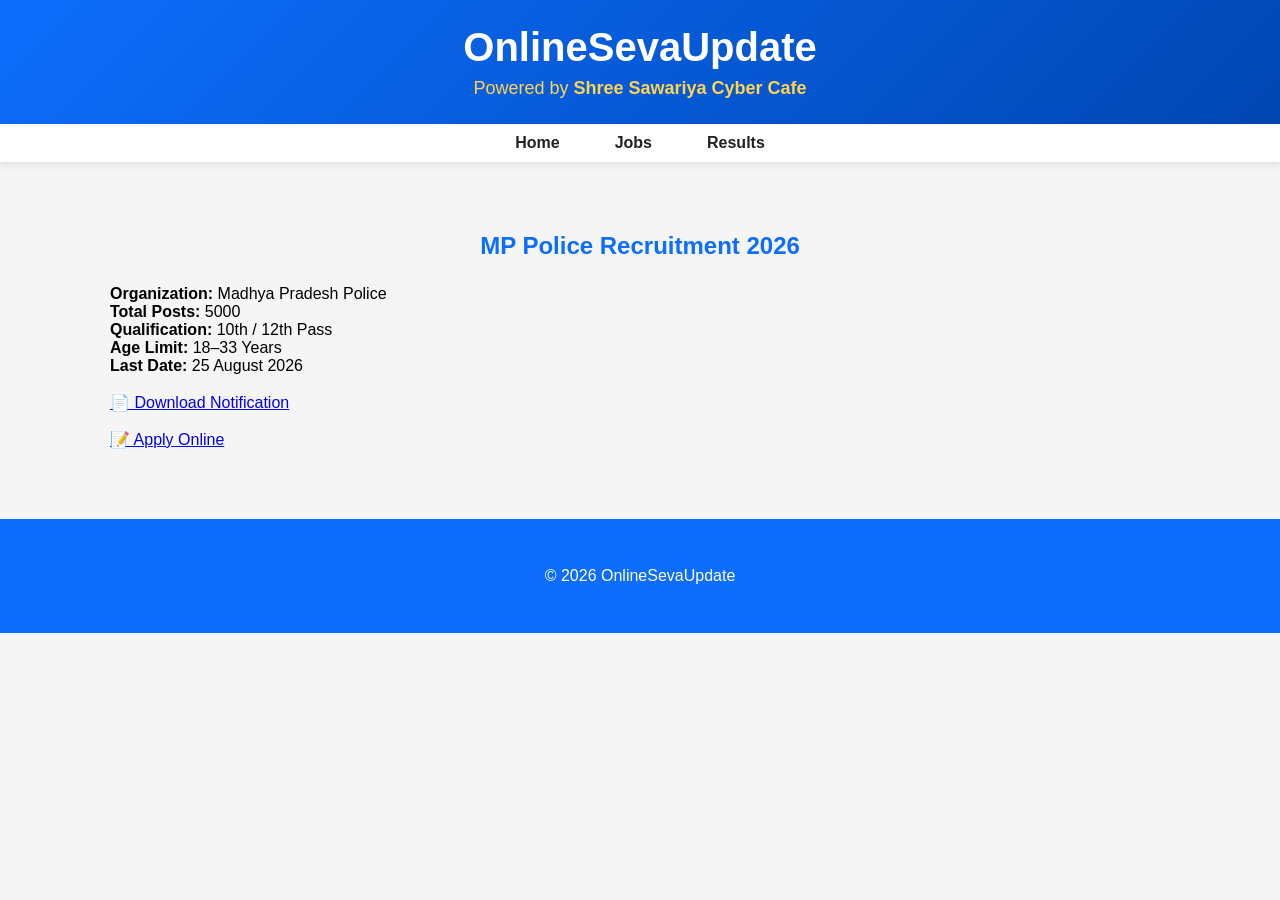
==== job-details.html @ a6cfc046 "Add files via upload" ====
<!DOCTYPE html>
<html lang="en">
<head>
    <meta charset="UTF-8">
    <meta name="viewport" content="width=device-width, initial-scale=1.0">
    <title>MP Police Recruitment 2026</title>
    <link rel="stylesheet" href="style.css">
</head>
<body>

<header class="top-header">
    <h1>OnlineSevaUpdate</h1>
    <p>Powered by <strong>Shree Sawariya Cyber Cafe</strong></p>
</header>

<nav>
    <ul>
        <li><a href="index.html">Home</a></li>
        <li><a href="jobs.html">Jobs</a></li>
        <li><a href="results.html">Results</a></li>
    </ul>
</nav>

<section class="latest-updates">

<h2>MP Police Recruitment 2026</h2>

<div class="update">
<p><strong>Organization:</strong> Madhya Pradesh Police</p>
<p><strong>Total Posts:</strong> 5000</p>
<p><strong>Qualification:</strong> 10th / 12th Pass</p>
<p><strong>Age Limit:</strong> 18–33 Years</p>
<p><strong>Last Date:</strong> 25 August 2026</p>

<br>

<a href="#">📄 Download Notification</a>
<br><br>
<a href="#">📝 Apply Online</a>

</div>

</section>

<footer class="footer">
<p>© 2026 OnlineSevaUpdate</p>
</footer>

</body>
</html>
---- style.css ----
*{
    margin:0;
    padding:0;
    box-sizing:border-box;
    font-family:Arial, sans-serif;
}

body{
    background:#f5f5f5;
}

.top-header{
    background:linear-gradient(135deg,#0d6efd,#0047b3);
    color:white;
    text-align:center;
    padding:25px 15px;
}

.top-header h1{
    font-size:40px;
    margin-bottom:8px;
}

.top-header p{
    color:#ffd54f;
    font-size:18px;
}

nav {
    background: #ffffff;
    padding: 10px 0;
    box-shadow: 0 2px 8px rgba(0,0,0,0.1);
}

nav ul {
    list-style: none;
    display: flex;
    justify-content: center;
    gap: 25px;
    margin: 0;
    padding: 0;
}

nav ul li {
    list-style: none;
}

nav ul li a {
    text-decoration: none;
    color: #222;
    font-weight: bold;
    padding: 10px 15px;
    transition: 0.3s;
}

nav ul li a:hover {
    background: #0d6efd;
    color: white;
    border-radius: 5px;
}

.hero{
    text-align:center;
    padding:80px 20px;
}

.hero h2{
    color:#0d6efd;
    margin-bottom:20px;
}

.hero p{
    max-width:700px;
    margin:auto;
    font-size:18px;
    line-height:30px;
}

button{
    margin-top:30px;
    padding:15px 30px;
    background:#ff6b00;
    color:white;
    border:none;
    border-radius:5px;
    cursor:pointer;
    font-size:18px;
}

button:hover{
    background:#e65c00;
}.breaking{
    background:red;
    color:white;
    padding:10px;
    font-weight:bold;
}

.search-box{
    text-align:center;
    margin:30px;
}

.search-box input{
    width:350px;
    padding:12px;
    border:1px solid #ccc;
}

.search-box button{
    padding:12px 20px;
    margin-left:10px;
}

.cards{
    display:flex;
    justify-content:center;
    gap:25px;
    margin:40px;
    flex-wrap:wrap;
}

.card{
    background:white;
    width:280px;
    padding:20px;
    border-radius:10px;
    box-shadow:0 5px 15px rgba(0,0,0,.1);
    text-align:center;
}

.card h3{
    color:#0d6efd;
    margin-bottom:10px;
}
.hero{
    background: linear-gradient(135deg,#0d6efd,#0047b3);
    color:white;
    text-align:center;
    padding:70px 20px;
}

.hero h2{
    font-size:42px;
    margin-bottom:15px;
}

.hero p{
    font-size:20px;
    max-width:800px;
    margin:auto;
    margin-bottom:30px;
}

.btn-primary,
.btn-secondary{
    display:inline-block;
    text-decoration:none;
    padding:12px 25px;
    margin:10px;
    border-radius:8px;
    font-weight:bold;
}

.btn-primary{
    background:#ff9800;
    color:white;
}

.btn-secondary{
    background:white;
    color:#0d6efd;
}
.latest-updates{
    max-width:1100px;
    margin:50px auto;
    padding:20px;
}

.latest-updates h2{
    color:#0d6efd;
    text-align:center;
    margin-bottom:25px;
}

.update-item{
    background:#fff;
    padding:15px 20px;
    margin:12px 0;
    border-left:5px solid #0d6efd;
    border-radius:8px;
    box-shadow:0 5px 15px rgba(0,0,0,.08);
}

.update-item a{
    text-decoration:none;
    color:#222;
    font-weight:600;
}

.update-item:hover{
    transform:translateX(5px);
    transition:.3s;
}
.categories{
    padding:60px 20px;
    background:#f5f7fb;
}

.categories h2{
    text-align:center;
    color:#0d6efd;
    margin-bottom:35px;
}

.category-grid{
    display:grid;
    grid-template-columns:repeat(auto-fit,minmax(250px,1fr));
    gap:20px;
    max-width:1200px;
    margin:auto;
}

.category-card{
    background:#fff;
    padding:25px;
    border-radius:12px;
    text-align:center;
    box-shadow:0 5px 15px rgba(0,0,0,.08);
    transition:.3s;
}

.category-card:hover{
    transform:translateY(-8px);
}

.category-card h3{
    margin-bottom:10px;
    color:#0d6efd;
}
.footer{
    background:#0d6efd;
    color:#fff;
    text-align:center;
    padding:40px 20px;
    margin-top:50px;
}

.footer h3{
    margin-bottom:10px;
}

.footer p{
    margin:8px 0;
}

.footer hr{
    margin:20px auto;
    width:60%;
    border:1px solid rgba(255,255,255,.3);
}
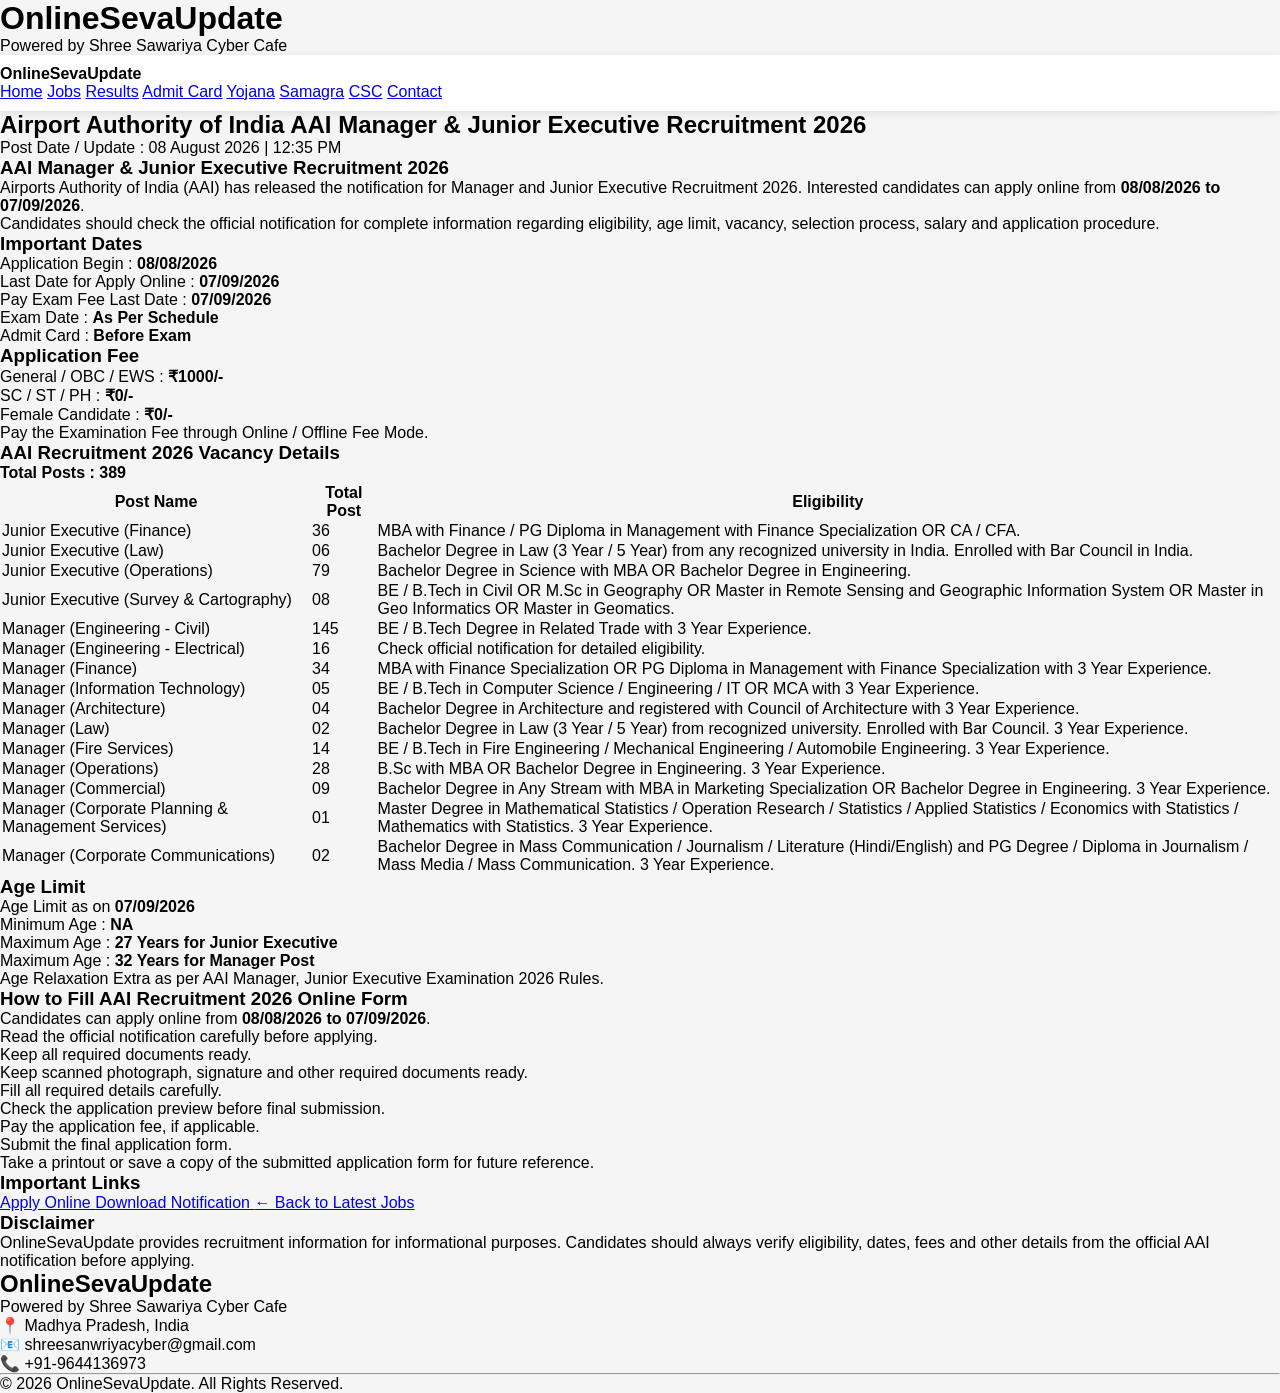
==== commit 422dd615: "Update job-details.html" ====
--- a/job-details.html
+++ b/job-details.html
@@ -3,48 +3,458 @@
 <head>
     <meta charset="UTF-8">
     <meta name="viewport" content="width=device-width, initial-scale=1.0">
-    <title>MP Police Recruitment 2026</title>
+
+    <title>AAI Manager & Junior Executive Recruitment 2026 | OnlineSevaUpdate</title>
+
+    <meta name="description"
+          content="AAI Manager and Junior Executive Recruitment 2026. Check vacancy, eligibility, important dates, age limit, application fee and apply online details.">
+
+    <meta name="keywords"
+          content="AAI Recruitment 2026, AAI Manager Recruitment, AAI Junior Executive, AAI Vacancy 2026, Airport Authority of India">
+
     <link rel="stylesheet" href="style.css">
 </head>
+
 <body>
 
-<header class="top-header">
+<header>
     <h1>OnlineSevaUpdate</h1>
-    <p>Powered by <strong>Shree Sawariya Cyber Cafe</strong></p>
+    <p>Powered by Shree Sawariya Cyber Cafe</p>
 </header>
 
 <nav>
-    <ul>
-        <li><a href="index.html">Home</a></li>
-        <li><a href="jobs.html">Jobs</a></li>
-        <li><a href="results.html">Results</a></li>
-    </ul>
+    <div class="nav-container">
+        <strong>OnlineSevaUpdate</strong>
+
+        <div class="nav-links">
+            <a href="index.html">Home</a>
+            <a href="jobs.html">Jobs</a>
+            <a href="results.html">Results</a>
+            <a href="admit-card.html">Admit Card</a>
+            <a href="yojana.html">Yojana</a>
+            <a href="samagra.html">Samagra</a>
+            <a href="csc.html">CSC</a>
+            <a href="contact.html">Contact</a>
+        </div>
+    </div>
 </nav>
 
-<section class="latest-updates">
-
-<h2>MP Police Recruitment 2026</h2>
-
-<div class="update">
-<p><strong>Organization:</strong> Madhya Pradesh Police</p>
-<p><strong>Total Posts:</strong> 5000</p>
-<p><strong>Qualification:</strong> 10th / 12th Pass</p>
-<p><strong>Age Limit:</strong> 18–33 Years</p>
-<p><strong>Last Date:</strong> 25 August 2026</p>
-
-<br>
-
-<a href="#">📄 Download Notification</a>
-<br><br>
-<a href="#">📝 Apply Online</a>
-
-</div>
-
-</section>
-
-<footer class="footer">
-<p>© 2026 OnlineSevaUpdate</p>
+<main class="job-details">
+
+    <h2>
+        Airport Authority of India AAI Manager & Junior Executive
+        Recruitment 2026
+    </h2>
+
+    <p class="update-date">
+        Post Date / Update : 08 August 2026 | 12:35 PM
+    </p>
+
+    <div class="job-intro">
+        <h3>AAI Manager & Junior Executive Recruitment 2026</h3>
+
+        <p>
+            Airports Authority of India (AAI) has released the notification
+            for Manager and Junior Executive Recruitment 2026.
+            Interested candidates can apply online from
+            <strong>08/08/2026 to 07/09/2026</strong>.
+        </p>
+
+        <p>
+            Candidates should check the official notification for complete
+            information regarding eligibility, age limit, vacancy,
+            selection process, salary and application procedure.
+        </p>
+    </div>
+
+
+    <!-- IMPORTANT DATES -->
+
+    <section class="info-section">
+
+        <h3>Important Dates</h3>
+
+        <ul>
+            <li>
+                Application Begin :
+                <strong>08/08/2026</strong>
+            </li>
+
+            <li>
+                Last Date for Apply Online :
+                <strong>07/09/2026</strong>
+            </li>
+
+            <li>
+                Pay Exam Fee Last Date :
+                <strong>07/09/2026</strong>
+            </li>
+
+            <li>
+                Exam Date :
+                <strong>As Per Schedule</strong>
+            </li>
+
+            <li>
+                Admit Card :
+                <strong>Before Exam</strong>
+            </li>
+        </ul>
+
+    </section>
+
+
+    <!-- APPLICATION FEE -->
+
+    <section class="info-section">
+
+        <h3>Application Fee</h3>
+
+        <ul>
+            <li>
+                General / OBC / EWS :
+                <strong>₹1000/-</strong>
+            </li>
+
+            <li>
+                SC / ST / PH :
+                <strong>₹0/-</strong>
+            </li>
+
+            <li>
+                Female Candidate :
+                <strong>₹0/-</strong>
+            </li>
+
+            <li>
+                Pay the Examination Fee through Online / Offline Fee Mode.
+            </li>
+        </ul>
+
+    </section>
+
+
+    <!-- VACANCY -->
+
+    <section class="info-section">
+
+        <h3>AAI Recruitment 2026 Vacancy Details</h3>
+
+        <p>
+            <strong>Total Posts : 389</strong>
+        </p>
+
+        <div class="table-container">
+
+            <table>
+
+                <thead>
+                    <tr>
+                        <th>Post Name</th>
+                        <th>Total Post</th>
+                        <th>Eligibility</th>
+                    </tr>
+                </thead>
+
+                <tbody>
+
+                    <tr>
+                        <td>Junior Executive (Finance)</td>
+                        <td>36</td>
+                        <td>
+                            MBA with Finance / PG Diploma in Management
+                            with Finance Specialization OR CA / CFA.
+                        </td>
+                    </tr>
+
+                    <tr>
+                        <td>Junior Executive (Law)</td>
+                        <td>06</td>
+                        <td>
+                            Bachelor Degree in Law (3 Year / 5 Year)
+                            from any recognized university in India.
+                            Enrolled with Bar Council in India.
+                        </td>
+                    </tr>
+
+                    <tr>
+                        <td>Junior Executive (Operations)</td>
+                        <td>79</td>
+                        <td>
+                            Bachelor Degree in Science with MBA OR
+                            Bachelor Degree in Engineering.
+                        </td>
+                    </tr>
+
+                    <tr>
+                        <td>Junior Executive (Survey & Cartography)</td>
+                        <td>08</td>
+                        <td>
+                            BE / B.Tech in Civil OR M.Sc in Geography OR
+                            Master in Remote Sensing and Geographic
+                            Information System OR Master in Geo Informatics
+                            OR Master in Geomatics.
+                        </td>
+                    </tr>
+
+                    <tr>
+                        <td>Manager (Engineering - Civil)</td>
+                        <td>145</td>
+                        <td>
+                            BE / B.Tech Degree in Related Trade
+                            with 3 Year Experience.
+                        </td>
+                    </tr>
+
+                    <tr>
+                        <td>Manager (Engineering - Electrical)</td>
+                        <td>16</td>
+                        <td>
+                            Check official notification for detailed eligibility.
+                        </td>
+                    </tr>
+
+                    <tr>
+                        <td>Manager (Finance)</td>
+                        <td>34</td>
+                        <td>
+                            MBA with Finance Specialization OR
+                            PG Diploma in Management with Finance
+                            Specialization with 3 Year Experience.
+                        </td>
+                    </tr>
+
+                    <tr>
+                        <td>Manager (Information Technology)</td>
+                        <td>05</td>
+                        <td>
+                            BE / B.Tech in Computer Science / Engineering /
+                            IT OR MCA with 3 Year Experience.
+                        </td>
+                    </tr>
+
+                    <tr>
+                        <td>Manager (Architecture)</td>
+                        <td>04</td>
+                        <td>
+                            Bachelor Degree in Architecture and registered
+                            with Council of Architecture with 3 Year Experience.
+                        </td>
+                    </tr>
+
+                    <tr>
+                        <td>Manager (Law)</td>
+                        <td>02</td>
+                        <td>
+                            Bachelor Degree in Law (3 Year / 5 Year) from
+                            recognized university. Enrolled with Bar Council.
+                            3 Year Experience.
+                        </td>
+                    </tr>
+
+                    <tr>
+                        <td>Manager (Fire Services)</td>
+                        <td>14</td>
+                        <td>
+                            BE / B.Tech in Fire Engineering /
+                            Mechanical Engineering / Automobile Engineering.
+                            3 Year Experience.
+                        </td>
+                    </tr>
+
+                    <tr>
+                        <td>Manager (Operations)</td>
+                        <td>28</td>
+                        <td>
+                            B.Sc with MBA OR Bachelor Degree in Engineering.
+                            3 Year Experience.
+                        </td>
+                    </tr>
+
+                    <tr>
+                        <td>Manager (Commercial)</td>
+                        <td>09</td>
+                        <td>
+                            Bachelor Degree in Any Stream with MBA in
+                            Marketing Specialization OR Bachelor Degree
+                            in Engineering. 3 Year Experience.
+                        </td>
+                    </tr>
+
+                    <tr>
+                        <td>
+                            Manager (Corporate Planning &
+                            Management Services)
+                        </td>
+                        <td>01</td>
+                        <td>
+                            Master Degree in Mathematical Statistics /
+                            Operation Research / Statistics / Applied Statistics /
+                            Economics with Statistics / Mathematics with Statistics.
+                            3 Year Experience.
+                        </td>
+                    </tr>
+
+                    <tr>
+                        <td>Manager (Corporate Communications)</td>
+                        <td>02</td>
+                        <td>
+                            Bachelor Degree in Mass Communication /
+                            Journalism / Literature (Hindi/English) and
+                            PG Degree / Diploma in Journalism / Mass Media /
+                            Mass Communication. 3 Year Experience.
+                        </td>
+                    </tr>
+
+                </tbody>
+
+            </table>
+
+        </div>
+
+    </section>
+
+
+    <!-- AGE LIMIT -->
+
+    <section class="info-section">
+
+        <h3>Age Limit</h3>
+
+        <p>
+            Age Limit as on <strong>07/09/2026</strong>
+        </p>
+
+        <ul>
+            <li>Minimum Age : <strong>NA</strong></li>
+
+            <li>
+                Maximum Age :
+                <strong>27 Years for Junior Executive</strong>
+            </li>
+
+            <li>
+                Maximum Age :
+                <strong>32 Years for Manager Post</strong>
+            </li>
+
+            <li>
+                Age Relaxation Extra as per AAI Manager,
+                Junior Executive Examination 2026 Rules.
+            </li>
+        </ul>
+
+    </section>
+
+
+    <!-- HOW TO APPLY -->
+
+    <section class="info-section">
+
+        <h3>How to Fill AAI Recruitment 2026 Online Form</h3>
+
+        <ol>
+
+            <li>
+                Candidates can apply online from
+                <strong>08/08/2026 to 07/09/2026</strong>.
+            </li>
+
+            <li>
+                Read the official notification carefully before applying.
+            </li>
+
+            <li>
+                Keep all required documents ready.
+            </li>
+
+            <li>
+                Keep scanned photograph, signature and other required
+                documents ready.
+            </li>
+
+            <li>
+                Fill all required details carefully.
+            </li>
+
+            <li>
+                Check the application preview before final submission.
+            </li>
+
+            <li>
+                Pay the application fee, if applicable.
+            </li>
+
+            <li>
+                Submit the final application form.
+            </li>
+
+            <li>
+                Take a printout or save a copy of the submitted application
+                form for future reference.
+            </li>
+
+        </ol>
+
+    </section>
+
+
+    <!-- IMPORTANT LINKS -->
+
+    <section class="info-section important-links">
+
+        <h3>Important Links</h3>
+
+        <a href="#" class="apply-btn">
+            Apply Online
+        </a>
+
+        <a href="#" class="notification-btn">
+            Download Notification
+        </a>
+
+        <a href="jobs.html" class="back-btn">
+            ← Back to Latest Jobs
+        </a>
+
+    </section>
+
+
+    <div class="disclaimer">
+
+        <h3>Disclaimer</h3>
+
+        <p>
+            OnlineSevaUpdate provides recruitment information for
+            informational purposes. Candidates should always verify
+            eligibility, dates, fees and other details from the official
+            AAI notification before applying.
+        </p>
+
+    </div>
+
+</main>
+
+
+<footer>
+
+    <h2>OnlineSevaUpdate</h2>
+
+    <p>Powered by Shree Sawariya Cyber Cafe</p>
+
+    <p>📍 Madhya Pradesh, India</p>
+
+    <p>📧 shreesanwriyacyber@gmail.com</p>
+
+    <p>📞 +91-9644136973</p>
+
+    <hr>
+
+    <p>
+        © 2026 OnlineSevaUpdate. All Rights Reserved.
+    </p>
+
 </footer>
 
 </body>
-</html>+</html>
--- a/style.css
+++ b/style.css
@@ -259,3 +259,440 @@
     width:60%;
     border:1px solid rgba(255,255,255,.3);
 }
+/* ==========================
+   Mobile Responsive
+========================== */
+
+@media (max-width:768px){
+
+.logo h1{
+    font-size:28px;
+}
+
+.logo p{
+    font-size:14px;
+}
+
+.hero{
+    padding:40px 20px;
+}
+
+.hero h2{
+    font-size:28px;
+}
+
+.hero p{
+    font-size:16px;
+}
+
+.hero-buttons{
+    display:flex;
+    flex-direction:column;
+    gap:15px;
+}
+
+.hero-buttons a{
+    width:100%;
+}
+
+.cards,
+.category-grid{
+    display:grid;
+    grid-template-columns:1fr;
+    gap:20px;
+}
+
+.card,
+.category-card{
+    width:100%;
+}
+
+.search-box{
+    flex-direction:column;
+}
+
+.search-box input,
+.search-box button{
+    width:100%;
+}
+
+nav ul{
+    flex-direction:column;
+    text-align:center;
+}
+
+}
+/* Header */
+.top-header{
+    text-align:center;
+    padding:20px;
+    background:#ffffff;
+}
+
+.logo h1{
+    font-size:40px;
+    margin:0;
+    color:#0d6efd;
+}
+
+.logo p{
+    margin-top:10px;
+}
+
+/* Mobile */
+@media (max-width:768px){
+
+.logo h1{
+    font-size:28px;
+}
+
+.logo p{
+    font-size:14px;
+}
+
+.navbar-brand{
+    font-size:18px;
+}
+
+.hero h1{
+    font-size:32px;
+}
+
+.hero p{
+    font-size:16px;
+}
+
+.hero .btn{
+    width:100%;
+    margin-bottom:10px;
+}
+
+}
+/* =========================
+   BREAKING NEWS
+========================= */
+
+.breaking{
+    background:#d32f2f;
+    color:#fff;
+    padding:12px;
+    text-align:center;
+    font-weight:bold;
+}
+
+/* =========================
+   SEARCH BOX
+========================= */
+
+.search-box{
+    max-width:700px;
+    margin:35px auto;
+    display:flex;
+    gap:10px;
+    padding:0 15px;
+}
+
+.search-box input{
+    flex:1;
+    padding:14px;
+    border:1px solid #ddd;
+    border-radius:8px;
+    font-size:16px;
+}
+
+.search-box button{
+    padding:14px 25px;
+    background:#ff9800;
+    color:#fff;
+    border:none;
+    border-radius:8px;
+    cursor:pointer;
+}
+
+/* =========================
+   LATEST UPDATES
+========================= */
+
+.latest-updates{
+    max-width:1100px;
+    margin:50px auto;
+    padding:0 15px;
+}
+
+.latest-updates h2{
+    text-align:center;
+    color:#0d6efd;
+    margin-bottom:25px;
+}
+
+.update-item{
+    background:#fff;
+    padding:18px;
+    margin-bottom:15px;
+    border-left:5px solid #0d6efd;
+    border-radius:8px;
+    box-shadow:0 3px 10px rgba(0,0,0,.08);
+}
+
+.update-item:hover{
+    transform:translateX(5px);
+    transition:.3s;
+}
+
+/* =========================
+   SERVICE CARDS
+========================= */
+
+.categories{
+    padding:60px 15px;
+}
+
+.categories h2{
+    text-align:center;
+    color:#0d6efd;
+    margin-bottom:30px;
+}
+
+.category-grid{
+    max-width:1200px;
+    margin:auto;
+    display:grid;
+    grid-template-columns:repeat(auto-fit,minmax(250px,1fr));
+    gap:20px;
+}
+
+.category-card{
+    background:#fff;
+    padding:25px;
+    border-radius:12px;
+    text-align:center;
+    text-decoration:none;
+    color:#333;
+    box-shadow:0 4px 12px rgba(0,0,0,.1);
+    transition:.3s;
+}
+
+.category-card:hover{
+    transform:translateY(-8px);
+}
+
+.category-card h3{
+    color:#0d6efd;
+    margin-bottom:10px;
+}
+/* =========================
+   FOOTER
+========================= */
+
+.footer{
+    background:#0d6efd;
+    color:#fff;
+    text-align:center;
+    padding:40px 20px;
+    margin-top:50px;
+}
+
+.footer h3{
+    margin-bottom:10px;
+}
+
+.footer p{
+    margin:8px 0;
+}
+
+/* =========================
+   MOBILE RESPONSIVE
+========================= */
+
+@media screen and (max-width:768px){
+
+    .logo h1{
+        font-size:28px;
+    }
+
+    .logo p{
+        font-size:14px;
+    }
+
+    nav ul{
+        flex-direction:column;
+        align-items:center;
+    }
+
+    nav ul li{
+        width:100%;
+        text-align:center;
+    }
+
+    nav ul li a{
+        padding:12px;
+    }
+
+    .hero{
+        padding:50px 15px;
+    }
+
+    .hero h2{
+    font-size:42px;
+    color:#ffffff;
+    font-weight:bold;
+    margin-bottom:20px;
+}
+
+    .hero p{
+    color:#ffffff;
+    font-size:20px;
+}
+
+    .btn-primary,
+    .btn-secondary{
+        display:block;
+        width:100%;
+        max-width:300px;
+        margin:10px auto;
+        text-align:center;
+    }
+
+    .search-box{
+        flex-direction:column;
+    }
+
+    .search-box input,
+    .search-box button{
+        width:100%;
+    }
+
+    .cards{
+        display:grid;
+        grid-template-columns:1fr;
+        gap:20px;
+        margin:20px;
+    }
+
+    .card{
+        width:100%;
+    }
+
+    .category-grid{
+        grid-template-columns:1fr;
+    }
+
+    .category-card{
+        width:100%;
+    }
+
+    img{
+        max-width:100%;
+        height:auto;
+    }
+
+    iframe{
+        max-width:100%;
+    }
+
+    table{
+        display:block;
+        overflow-x:auto;
+    }
+
+    body{
+        overflow-x:hidden;
+    }
+}
+/* Slider */
+
+.slider img{
+    width:100%;
+    height:auto;
+    display:block;
+}
+@media(max-width:768px){
+
+.slider img{
+    height:180px;
+}
+
+}
+.whatsapp-float{
+    position: fixed;
+    bottom: 20px;
+    right: 20px;
+    width: 60px;
+    height: 60px;
+    background: #25D366;
+    border-radius: 50%;
+    display: flex;
+    justify-content: center;
+    align-items: center;
+    box-shadow: 0 4px 10px rgba(0,0,0,0.3);
+    z-index: 9999;
+    transition: 0.3s;
+}
+
+.whatsapp-float:hover{
+    transform: scale(1.1);
+}
+
+.whatsapp-float img{
+    width: 32px;
+    height: 32px;
+    filter: invert(1);
+}
+/* Back To Top */
+
+#topBtn{
+    display:none;
+    position:fixed;
+    bottom:90px;
+    right:20px;
+    width:50px;
+    height:50px;
+    border:none;
+    border-radius:50%;
+    background:#0d6efd;
+    color:#fff;
+    font-size:24px;
+    font-weight:bold;
+  display:flex;
+align-items:center;
+justify-content:center;
+padding:0;
+    cursor:pointer;
+    z-index:9999;
+    box-shadow:0 4px 10px rgba(0,0,0,.3);
+}
+
+#topBtn:hover{
+    background:#0056d6;
+}
+.notice-board{
+    max-width:1200px;
+    margin:30px auto;
+    background:#fff;
+    border-radius:10px;
+    padding:20px;
+    box-shadow:0 2px 10px rgba(0,0,0,.1);
+}
+
+.notice-board h2{
+    color:#0d6efd;
+    margin-bottom:15px;
+}
+
+.notice-board ul{
+    margin:0;
+    padding-left:20px;
+}
+
+.notice-board li{
+    margin:10px 0;
+}
+
+.notice-board a{
+    text-decoration:none;
+    color:#333;
+}
+
+.notice-board a:hover{
+    color:#0d6efd;
+}
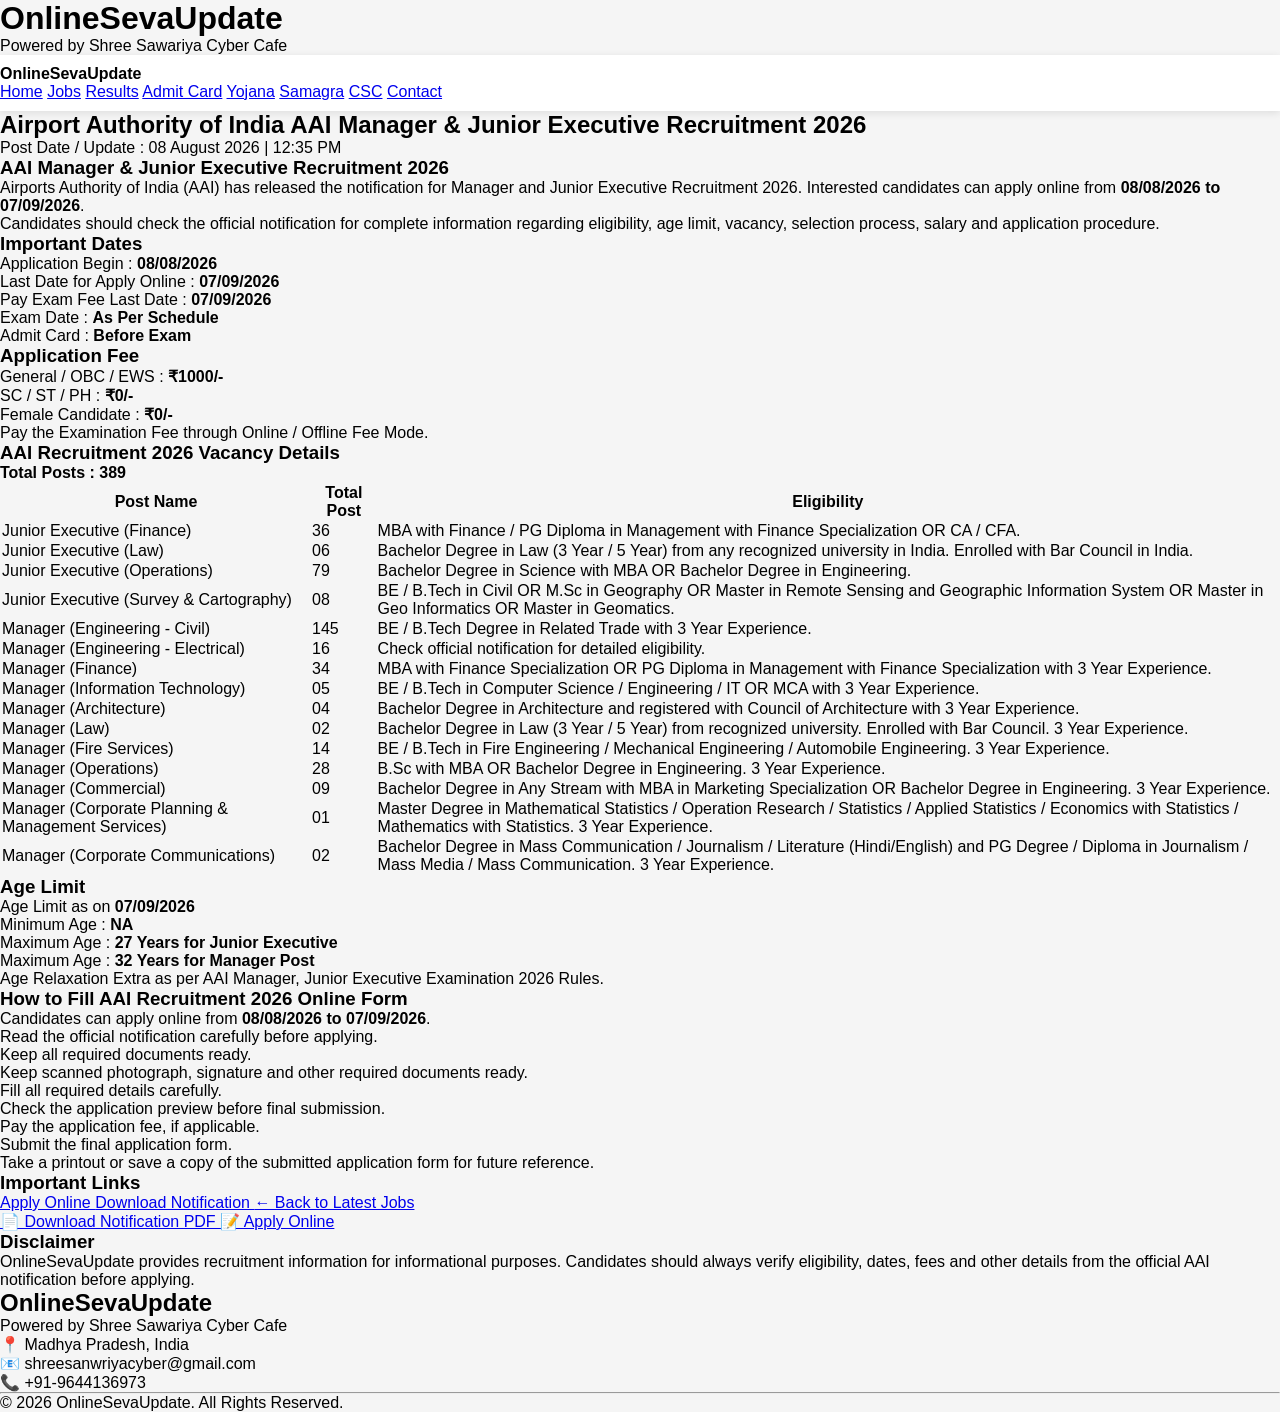
==== commit 81513d93: "Update job-details.html" ====
--- a/job-details.html
+++ b/job-details.html
@@ -419,7 +419,18 @@
 
     </section>
 
-
+<div class="job-links">
+
+    <a href="notification.pdf" target="_blank" class="btn-pdf">
+        📄 Download Notification PDF
+    </a>
+
+    <a href="https://www.aai.aero/en/careers/recruitment"
+       target="_blank" class="btn-apply">
+        📝 Apply Online
+    </a>
+
+</div>
     <div class="disclaimer">
 
         <h3>Disclaimer</h3>
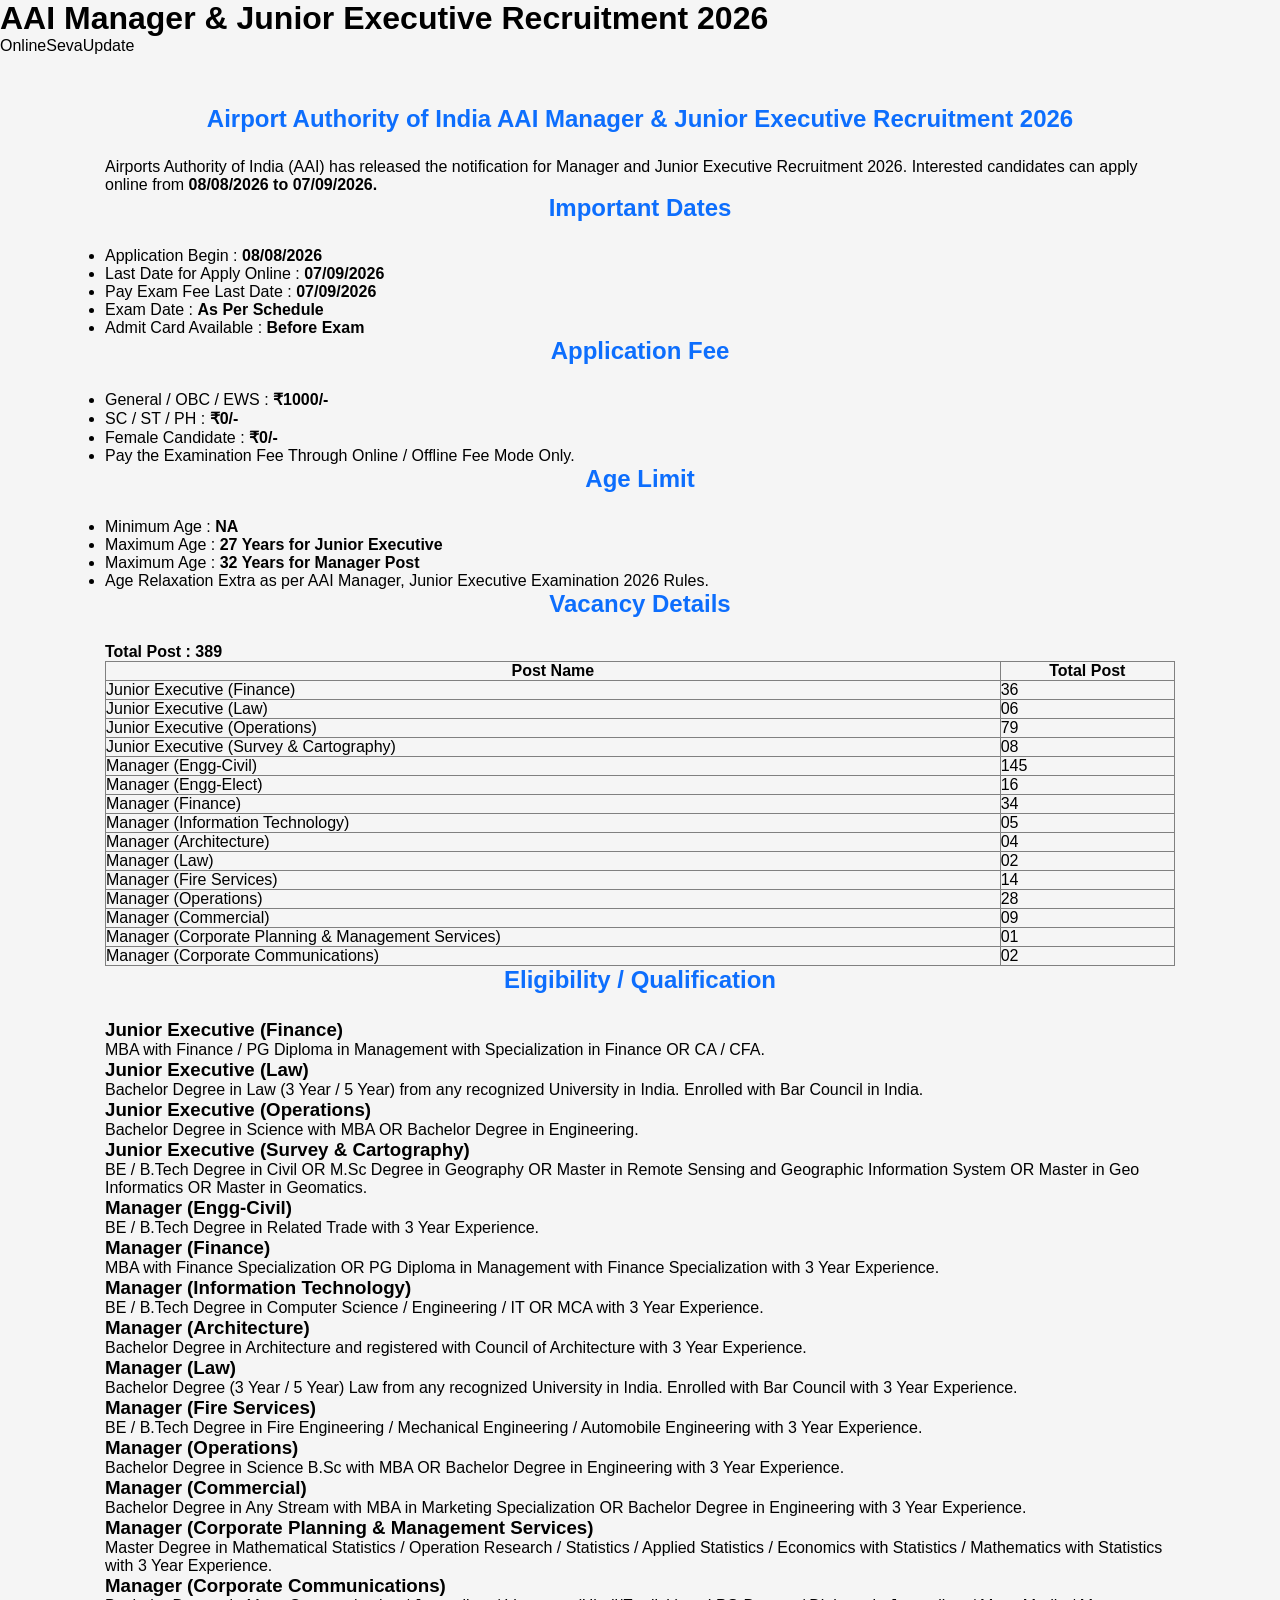
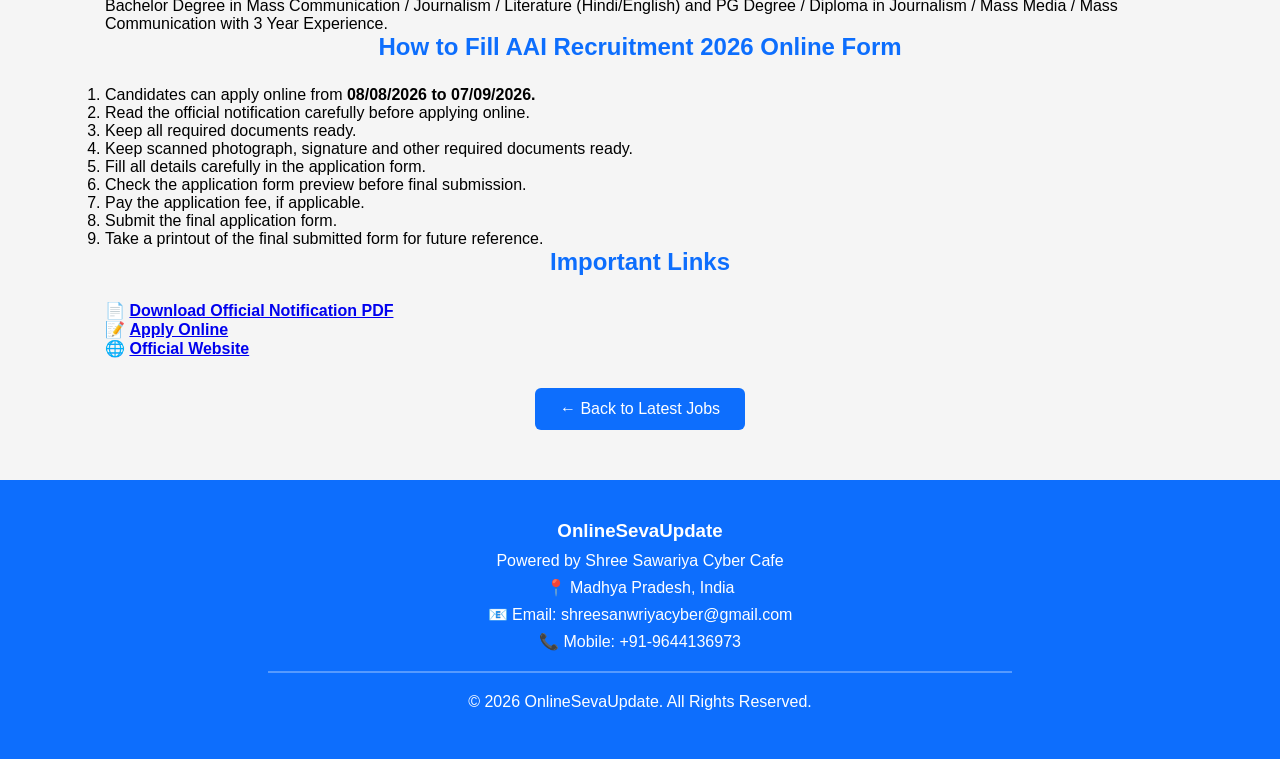
==== commit 7870fc01: "Update job-details.html" ====
--- a/job-details.html
+++ b/job-details.html
@@ -1,16 +1,11 @@
 <!DOCTYPE html>
 <html lang="en">
+
 <head>
     <meta charset="UTF-8">
     <meta name="viewport" content="width=device-width, initial-scale=1.0">
 
-    <title>AAI Manager & Junior Executive Recruitment 2026 | OnlineSevaUpdate</title>
-
-    <meta name="description"
-          content="AAI Manager and Junior Executive Recruitment 2026. Check vacancy, eligibility, important dates, age limit, application fee and apply online details.">
-
-    <meta name="keywords"
-          content="AAI Recruitment 2026, AAI Manager Recruitment, AAI Junior Executive, AAI Vacancy 2026, Airport Authority of India">
+    <title>AAI Manager & Junior Executive Recruitment 2026 - OnlineSevaUpdate</title>
 
     <link rel="stylesheet" href="style.css">
 </head>
@@ -18,323 +13,85 @@
 <body>
 
 <header>
-    <h1>OnlineSevaUpdate</h1>
-    <p>Powered by Shree Sawariya Cyber Cafe</p>
+    <h1>AAI Manager & Junior Executive Recruitment 2026</h1>
+    <p>OnlineSevaUpdate</p>
 </header>
 
-<nav>
-    <div class="nav-container">
-        <strong>OnlineSevaUpdate</strong>
-
-        <div class="nav-links">
-            <a href="index.html">Home</a>
-            <a href="jobs.html">Jobs</a>
-            <a href="results.html">Results</a>
-            <a href="admit-card.html">Admit Card</a>
-            <a href="yojana.html">Yojana</a>
-            <a href="samagra.html">Samagra</a>
-            <a href="csc.html">CSC</a>
-            <a href="contact.html">Contact</a>
-        </div>
-    </div>
-</nav>
-
-<main class="job-details">
-
-    <h2>
-        Airport Authority of India AAI Manager & Junior Executive
-        Recruitment 2026
-    </h2>
-
-    <p class="update-date">
-        Post Date / Update : 08 August 2026 | 12:35 PM
+
+<section class="latest-updates">
+
+    <h2>Airport Authority of India AAI Manager & Junior Executive Recruitment 2026</h2>
+
+    <p>
+        Airports Authority of India (AAI) has released the notification
+        for Manager and Junior Executive Recruitment 2026.
+        Interested candidates can apply online from
+        <strong>08/08/2026 to 07/09/2026.</strong>
     </p>
 
-    <div class="job-intro">
-        <h3>AAI Manager & Junior Executive Recruitment 2026</h3>
-
-        <p>
-            Airports Authority of India (AAI) has released the notification
-            for Manager and Junior Executive Recruitment 2026.
-            Interested candidates can apply online from
-            <strong>08/08/2026 to 07/09/2026</strong>.
-        </p>
-
-        <p>
-            Candidates should check the official notification for complete
-            information regarding eligibility, age limit, vacancy,
-            selection process, salary and application procedure.
-        </p>
-    </div>
-
-
-    <!-- IMPORTANT DATES -->
-
-    <section class="info-section">
-
-        <h3>Important Dates</h3>
+
+    <!-- Important Dates -->
+
+    <div class="update">
+
+        <h2>Important Dates</h2>
 
         <ul>
-            <li>
-                Application Begin :
-                <strong>08/08/2026</strong>
-            </li>
-
-            <li>
-                Last Date for Apply Online :
+            <li>Application Begin : <strong>08/08/2026</strong></li>
+
+            <li>Last Date for Apply Online :
                 <strong>07/09/2026</strong>
             </li>
 
-            <li>
-                Pay Exam Fee Last Date :
+            <li>Pay Exam Fee Last Date :
                 <strong>07/09/2026</strong>
             </li>
 
-            <li>
-                Exam Date :
-                <strong>As Per Schedule</strong>
-            </li>
-
-            <li>
-                Admit Card :
+            <li>Exam Date : <strong>As Per Schedule</strong></li>
+
+            <li>Admit Card Available :
                 <strong>Before Exam</strong>
             </li>
         </ul>
 
-    </section>
-
-
-    <!-- APPLICATION FEE -->
-
-    <section class="info-section">
-
-        <h3>Application Fee</h3>
+    </div>
+
+
+    <!-- Application Fee -->
+
+    <div class="update">
+
+        <h2>Application Fee</h2>
 
         <ul>
-            <li>
-                General / OBC / EWS :
-                <strong>₹1000/-</strong>
-            </li>
-
-            <li>
-                SC / ST / PH :
-                <strong>₹0/-</strong>
-            </li>
-
-            <li>
-                Female Candidate :
-                <strong>₹0/-</strong>
-            </li>
-
-            <li>
-                Pay the Examination Fee through Online / Offline Fee Mode.
+            <li>General / OBC / EWS : <strong>₹1000/-</strong></li>
+
+            <li>SC / ST / PH : <strong>₹0/-</strong></li>
+
+            <li>Female Candidate : <strong>₹0/-</strong></li>
+
+            <li>Pay the Examination Fee Through Online /
+                Offline Fee Mode Only.
             </li>
         </ul>
 
-    </section>
-
-
-    <!-- VACANCY -->
-
-    <section class="info-section">
-
-        <h3>AAI Recruitment 2026 Vacancy Details</h3>
-
-        <p>
-            <strong>Total Posts : 389</strong>
-        </p>
-
-        <div class="table-container">
-
-            <table>
-
-                <thead>
-                    <tr>
-                        <th>Post Name</th>
-                        <th>Total Post</th>
-                        <th>Eligibility</th>
-                    </tr>
-                </thead>
-
-                <tbody>
-
-                    <tr>
-                        <td>Junior Executive (Finance)</td>
-                        <td>36</td>
-                        <td>
-                            MBA with Finance / PG Diploma in Management
-                            with Finance Specialization OR CA / CFA.
-                        </td>
-                    </tr>
-
-                    <tr>
-                        <td>Junior Executive (Law)</td>
-                        <td>06</td>
-                        <td>
-                            Bachelor Degree in Law (3 Year / 5 Year)
-                            from any recognized university in India.
-                            Enrolled with Bar Council in India.
-                        </td>
-                    </tr>
-
-                    <tr>
-                        <td>Junior Executive (Operations)</td>
-                        <td>79</td>
-                        <td>
-                            Bachelor Degree in Science with MBA OR
-                            Bachelor Degree in Engineering.
-                        </td>
-                    </tr>
-
-                    <tr>
-                        <td>Junior Executive (Survey & Cartography)</td>
-                        <td>08</td>
-                        <td>
-                            BE / B.Tech in Civil OR M.Sc in Geography OR
-                            Master in Remote Sensing and Geographic
-                            Information System OR Master in Geo Informatics
-                            OR Master in Geomatics.
-                        </td>
-                    </tr>
-
-                    <tr>
-                        <td>Manager (Engineering - Civil)</td>
-                        <td>145</td>
-                        <td>
-                            BE / B.Tech Degree in Related Trade
-                            with 3 Year Experience.
-                        </td>
-                    </tr>
-
-                    <tr>
-                        <td>Manager (Engineering - Electrical)</td>
-                        <td>16</td>
-                        <td>
-                            Check official notification for detailed eligibility.
-                        </td>
-                    </tr>
-
-                    <tr>
-                        <td>Manager (Finance)</td>
-                        <td>34</td>
-                        <td>
-                            MBA with Finance Specialization OR
-                            PG Diploma in Management with Finance
-                            Specialization with 3 Year Experience.
-                        </td>
-                    </tr>
-
-                    <tr>
-                        <td>Manager (Information Technology)</td>
-                        <td>05</td>
-                        <td>
-                            BE / B.Tech in Computer Science / Engineering /
-                            IT OR MCA with 3 Year Experience.
-                        </td>
-                    </tr>
-
-                    <tr>
-                        <td>Manager (Architecture)</td>
-                        <td>04</td>
-                        <td>
-                            Bachelor Degree in Architecture and registered
-                            with Council of Architecture with 3 Year Experience.
-                        </td>
-                    </tr>
-
-                    <tr>
-                        <td>Manager (Law)</td>
-                        <td>02</td>
-                        <td>
-                            Bachelor Degree in Law (3 Year / 5 Year) from
-                            recognized university. Enrolled with Bar Council.
-                            3 Year Experience.
-                        </td>
-                    </tr>
-
-                    <tr>
-                        <td>Manager (Fire Services)</td>
-                        <td>14</td>
-                        <td>
-                            BE / B.Tech in Fire Engineering /
-                            Mechanical Engineering / Automobile Engineering.
-                            3 Year Experience.
-                        </td>
-                    </tr>
-
-                    <tr>
-                        <td>Manager (Operations)</td>
-                        <td>28</td>
-                        <td>
-                            B.Sc with MBA OR Bachelor Degree in Engineering.
-                            3 Year Experience.
-                        </td>
-                    </tr>
-
-                    <tr>
-                        <td>Manager (Commercial)</td>
-                        <td>09</td>
-                        <td>
-                            Bachelor Degree in Any Stream with MBA in
-                            Marketing Specialization OR Bachelor Degree
-                            in Engineering. 3 Year Experience.
-                        </td>
-                    </tr>
-
-                    <tr>
-                        <td>
-                            Manager (Corporate Planning &
-                            Management Services)
-                        </td>
-                        <td>01</td>
-                        <td>
-                            Master Degree in Mathematical Statistics /
-                            Operation Research / Statistics / Applied Statistics /
-                            Economics with Statistics / Mathematics with Statistics.
-                            3 Year Experience.
-                        </td>
-                    </tr>
-
-                    <tr>
-                        <td>Manager (Corporate Communications)</td>
-                        <td>02</td>
-                        <td>
-                            Bachelor Degree in Mass Communication /
-                            Journalism / Literature (Hindi/English) and
-                            PG Degree / Diploma in Journalism / Mass Media /
-                            Mass Communication. 3 Year Experience.
-                        </td>
-                    </tr>
-
-                </tbody>
-
-            </table>
-
-        </div>
-
-    </section>
-
-
-    <!-- AGE LIMIT -->
-
-    <section class="info-section">
-
-        <h3>Age Limit</h3>
-
-        <p>
-            Age Limit as on <strong>07/09/2026</strong>
-        </p>
+    </div>
+
+
+    <!-- Age Limit -->
+
+    <div class="update">
+
+        <h2>Age Limit</h2>
 
         <ul>
             <li>Minimum Age : <strong>NA</strong></li>
 
-            <li>
-                Maximum Age :
+            <li>Maximum Age :
                 <strong>27 Years for Junior Executive</strong>
             </li>
 
-            <li>
-                Maximum Age :
+            <li>Maximum Age :
                 <strong>32 Years for Manager Post</strong>
             </li>
 
@@ -344,24 +101,250 @@
             </li>
         </ul>
 
-    </section>
-
-
-    <!-- HOW TO APPLY -->
-
-    <section class="info-section">
-
-        <h3>How to Fill AAI Recruitment 2026 Online Form</h3>
+    </div>
+
+
+    <!-- Vacancy Details -->
+
+    <div class="update">
+
+        <h2>Vacancy Details</h2>
+
+        <p>
+            <strong>Total Post : 389</strong>
+        </p>
+
+        <table border="1" cellpadding="10" cellspacing="0"
+            style="width:100%; border-collapse:collapse;">
+
+            <tr>
+                <th>Post Name</th>
+                <th>Total Post</th>
+            </tr>
+
+            <tr>
+                <td>Junior Executive (Finance)</td>
+                <td>36</td>
+            </tr>
+
+            <tr>
+                <td>Junior Executive (Law)</td>
+                <td>06</td>
+            </tr>
+
+            <tr>
+                <td>Junior Executive (Operations)</td>
+                <td>79</td>
+            </tr>
+
+            <tr>
+                <td>Junior Executive (Survey & Cartography)</td>
+                <td>08</td>
+            </tr>
+
+            <tr>
+                <td>Manager (Engg-Civil)</td>
+                <td>145</td>
+            </tr>
+
+            <tr>
+                <td>Manager (Engg-Elect)</td>
+                <td>16</td>
+            </tr>
+
+            <tr>
+                <td>Manager (Finance)</td>
+                <td>34</td>
+            </tr>
+
+            <tr>
+                <td>Manager (Information Technology)</td>
+                <td>05</td>
+            </tr>
+
+            <tr>
+                <td>Manager (Architecture)</td>
+                <td>04</td>
+            </tr>
+
+            <tr>
+                <td>Manager (Law)</td>
+                <td>02</td>
+            </tr>
+
+            <tr>
+                <td>Manager (Fire Services)</td>
+                <td>14</td>
+            </tr>
+
+            <tr>
+                <td>Manager (Operations)</td>
+                <td>28</td>
+            </tr>
+
+            <tr>
+                <td>Manager (Commercial)</td>
+                <td>09</td>
+            </tr>
+
+            <tr>
+                <td>Manager (Corporate Planning & Management Services)</td>
+                <td>01</td>
+            </tr>
+
+            <tr>
+                <td>Manager (Corporate Communications)</td>
+                <td>02</td>
+            </tr>
+
+        </table>
+
+    </div>
+
+
+    <!-- Eligibility -->
+
+    <div class="update">
+
+        <h2>Eligibility / Qualification</h2>
+
+        <h3>Junior Executive (Finance)</h3>
+
+        <p>
+            MBA with Finance / PG Diploma in Management with
+            Specialization in Finance OR CA / CFA.
+        </p>
+
+
+        <h3>Junior Executive (Law)</h3>
+
+        <p>
+            Bachelor Degree in Law (3 Year / 5 Year) from any
+            recognized University in India. Enrolled with Bar Council
+            in India.
+        </p>
+
+
+        <h3>Junior Executive (Operations)</h3>
+
+        <p>
+            Bachelor Degree in Science with MBA OR Bachelor Degree
+            in Engineering.
+        </p>
+
+
+        <h3>Junior Executive (Survey & Cartography)</h3>
+
+        <p>
+            BE / B.Tech Degree in Civil OR M.Sc Degree in Geography
+            OR Master in Remote Sensing and Geographic Information
+            System OR Master in Geo Informatics OR Master in Geomatics.
+        </p>
+
+
+        <h3>Manager (Engg-Civil)</h3>
+
+        <p>
+            BE / B.Tech Degree in Related Trade with 3 Year Experience.
+        </p>
+
+
+        <h3>Manager (Finance)</h3>
+
+        <p>
+            MBA with Finance Specialization OR PG Diploma in
+            Management with Finance Specialization with 3 Year Experience.
+        </p>
+
+
+        <h3>Manager (Information Technology)</h3>
+
+        <p>
+            BE / B.Tech Degree in Computer Science / Engineering / IT
+            OR MCA with 3 Year Experience.
+        </p>
+
+
+        <h3>Manager (Architecture)</h3>
+
+        <p>
+            Bachelor Degree in Architecture and registered with
+            Council of Architecture with 3 Year Experience.
+        </p>
+
+
+        <h3>Manager (Law)</h3>
+
+        <p>
+            Bachelor Degree (3 Year / 5 Year) Law from any recognized
+            University in India. Enrolled with Bar Council with
+            3 Year Experience.
+        </p>
+
+
+        <h3>Manager (Fire Services)</h3>
+
+        <p>
+            BE / B.Tech Degree in Fire Engineering / Mechanical
+            Engineering / Automobile Engineering with 3 Year Experience.
+        </p>
+
+
+        <h3>Manager (Operations)</h3>
+
+        <p>
+            Bachelor Degree in Science B.Sc with MBA OR Bachelor
+            Degree in Engineering with 3 Year Experience.
+        </p>
+
+
+        <h3>Manager (Commercial)</h3>
+
+        <p>
+            Bachelor Degree in Any Stream with MBA in Marketing
+            Specialization OR Bachelor Degree in Engineering
+            with 3 Year Experience.
+        </p>
+
+
+        <h3>Manager (Corporate Planning & Management Services)</h3>
+
+        <p>
+            Master Degree in Mathematical Statistics / Operation
+            Research / Statistics / Applied Statistics / Economics
+            with Statistics / Mathematics with Statistics with
+            3 Year Experience.
+        </p>
+
+
+        <h3>Manager (Corporate Communications)</h3>
+
+        <p>
+            Bachelor Degree in Mass Communication / Journalism /
+            Literature (Hindi/English) and PG Degree / Diploma in
+            Journalism / Mass Media / Mass Communication with
+            3 Year Experience.
+        </p>
+
+    </div>
+
+
+    <!-- How To Apply -->
+
+    <div class="update">
+
+        <h2>How to Fill AAI Recruitment 2026 Online Form</h2>
 
         <ol>
 
             <li>
                 Candidates can apply online from
-                <strong>08/08/2026 to 07/09/2026</strong>.
-            </li>
-
-            <li>
-                Read the official notification carefully before applying.
+                <strong>08/08/2026 to 07/09/2026.</strong>
+            </li>
+
+            <li>
+                Read the official notification carefully before
+                applying online.
             </li>
 
             <li>
@@ -369,16 +352,16 @@
             </li>
 
             <li>
-                Keep scanned photograph, signature and other required
-                documents ready.
-            </li>
-
-            <li>
-                Fill all required details carefully.
-            </li>
-
-            <li>
-                Check the application preview before final submission.
+                Keep scanned photograph, signature and other
+                required documents ready.
+            </li>
+
+            <li>
+                Fill all details carefully in the application form.
+            </li>
+
+            <li>
+                Check the application form preview before final submission.
             </li>
 
             <li>
@@ -390,82 +373,88 @@
             </li>
 
             <li>
-                Take a printout or save a copy of the submitted application
-                form for future reference.
+                Take a printout of the final submitted form for
+                future reference.
             </li>
 
         </ol>
 
-    </section>
-
-
-    <!-- IMPORTANT LINKS -->
-
-    <section class="info-section important-links">
-
-        <h3>Important Links</h3>
-
-        <a href="#" class="apply-btn">
-            Apply Online
+    </div>
+
+
+    <!-- Important Links -->
+
+    <div class="update">
+
+        <h2>Important Links</h2>
+
+        <p>
+            📄
+            <a href="notification.pdf" target="_blank">
+                <strong>Download Official Notification PDF</strong>
+            </a>
+        </p>
+
+        <p>
+            📝
+            <a href="YOUR_APPLY_LINK_HERE" target="_blank">
+                <strong>Apply Online</strong>
+            </a>
+        </p>
+
+        <p>
+            🌐
+            <a href="https://www.aai.aero/" target="_blank">
+                <strong>Official Website</strong>
+            </a>
+        </p>
+
+    </div>
+
+
+    <!-- Back -->
+
+    <div style="text-align:center; margin:30px 0;">
+
+        <a href="jobs.html"
+           style="display:inline-block;
+                  padding:12px 25px;
+                  background:#0d6efd;
+                  color:white;
+                  text-decoration:none;
+                  border-radius:6px;">
+
+            ← Back to Latest Jobs
+
         </a>
 
-        <a href="#" class="notification-btn">
-            Download Notification
-        </a>
-
-        <a href="jobs.html" class="back-btn">
-            ← Back to Latest Jobs
-        </a>
-
-    </section>
-
-<div class="job-links">
-
-    <a href="notification.pdf" target="_blank" class="btn-pdf">
-        📄 Download Notification PDF
-    </a>
-
-    <a href="https://www.aai.aero/en/careers/recruitment"
-       target="_blank" class="btn-apply">
-        📝 Apply Online
-    </a>
-
-</div>
-    <div class="disclaimer">
-
-        <h3>Disclaimer</h3>
-
-        <p>
-            OnlineSevaUpdate provides recruitment information for
-            informational purposes. Candidates should always verify
-            eligibility, dates, fees and other details from the official
-            AAI notification before applying.
-        </p>
-
-    </div>
-
-</main>
-
-
-<footer>
-
-    <h2>OnlineSevaUpdate</h2>
-
-    <p>Powered by Shree Sawariya Cyber Cafe</p>
-
-    <p>📍 Madhya Pradesh, India</p>
-
-    <p>📧 shreesanwriyacyber@gmail.com</p>
-
-    <p>📞 +91-9644136973</p>
-
-    <hr>
-
-    <p>
-        © 2026 OnlineSevaUpdate. All Rights Reserved.
-    </p>
+    </div>
+
+</section>
+
+
+<footer class="footer">
+
+    <div class="footer-content">
+
+        <h3>OnlineSevaUpdate</h3>
+
+        <p>Powered by Shree Sawariya Cyber Cafe</p>
+
+        <p>📍 Madhya Pradesh, India</p>
+
+        <p>📧 Email: shreesanwriyacyber@gmail.com</p>
+
+        <p>📞 Mobile: +91-9644136973</p>
+
+        <hr>
+
+        <p>© 2026 OnlineSevaUpdate. All Rights Reserved.</p>
+
+    </div>
 
 </footer>
+
 
 </body>
 </html>
--- a/style.css
+++ b/style.css
@@ -696,3 +696,82 @@
 .notice-board a:hover{
     color:#0d6efd;
 }
+.job-links {
+    text-align: center;
+    margin: 30px 0;
+}
+
+.job-links a {
+    display: inline-block;
+    padding: 14px 25px;
+    margin: 8px;
+    text-decoration: none;
+    border-radius: 6px;
+    font-weight: bold;
+    color: white;
+}
+
+.btn-pdf {
+    background: #dc3545;
+}
+
+.btn-apply {
+    background: #198754;
+}
+
+.job-links a:hover {
+    opacity: 0.85;
+}
+.home-updates {
+    display: grid;
+    grid-template-columns: repeat(3, 1fr);
+    gap: 25px;
+    max-width: 1250px;
+    margin: 40px auto;
+    padding: 0 20px;
+}
+
+.update-card {
+    background: #fff;
+    border: 1px solid #ddd;
+    border-radius: 8px;
+    box-shadow: 0 4px 12px rgba(0,0,0,0.08);
+    overflow: hidden;
+}
+
+.update-card h2 {
+    background: #c40000;
+    color: white;
+    text-align: center;
+    padding: 15px;
+    margin: 0;
+    font-size: 26px;
+}
+
+.update-card ul {
+    margin: 0;
+    padding: 20px 30px;
+}
+
+.update-card li {
+    margin-bottom: 18px;
+    line-height: 1.4;
+}
+
+.update-card a {
+    color: #0056d6;
+    text-decoration: underline;
+    font-size: 17px;
+}
+
+.update-card a:hover {
+    color: #d00000;
+}
+
+
+/* Mobile */
+@media (max-width: 768px) {
+    .home-updates {
+        grid-template-columns: 1fr;
+    }
+}
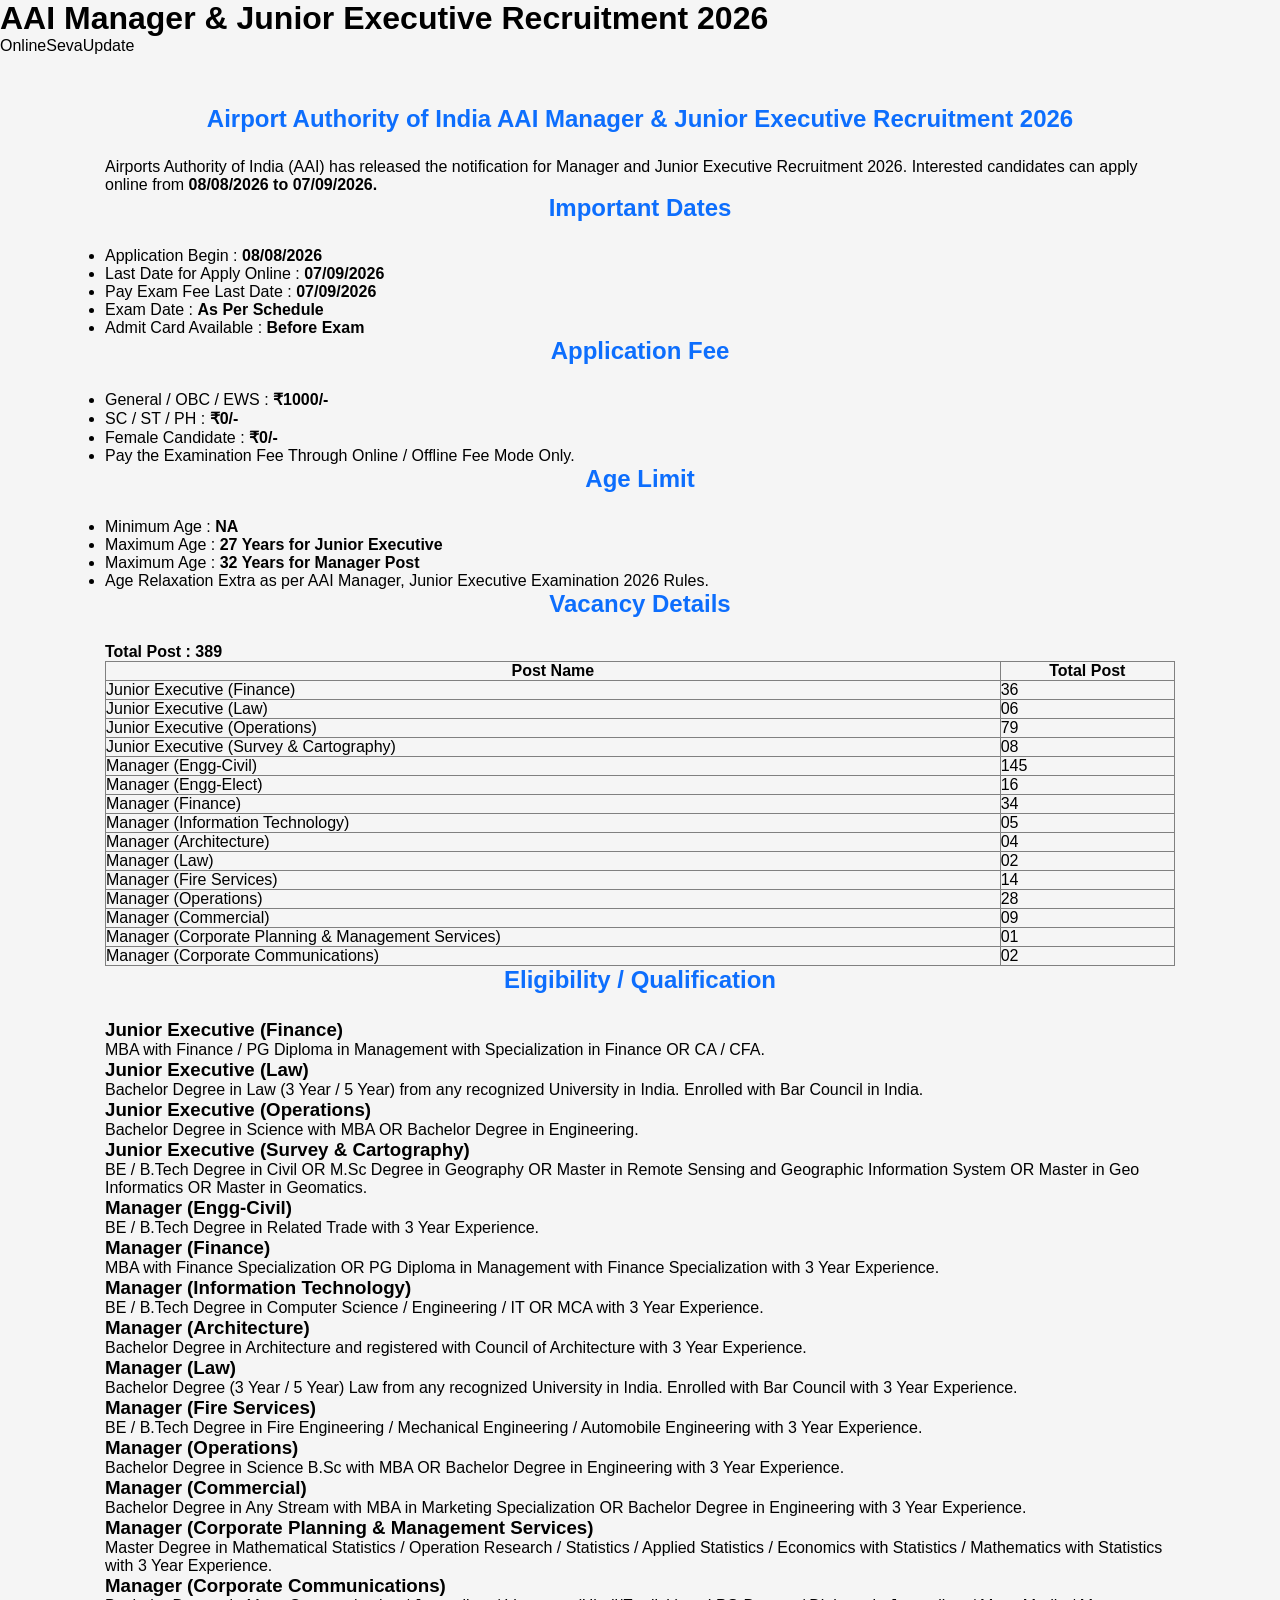
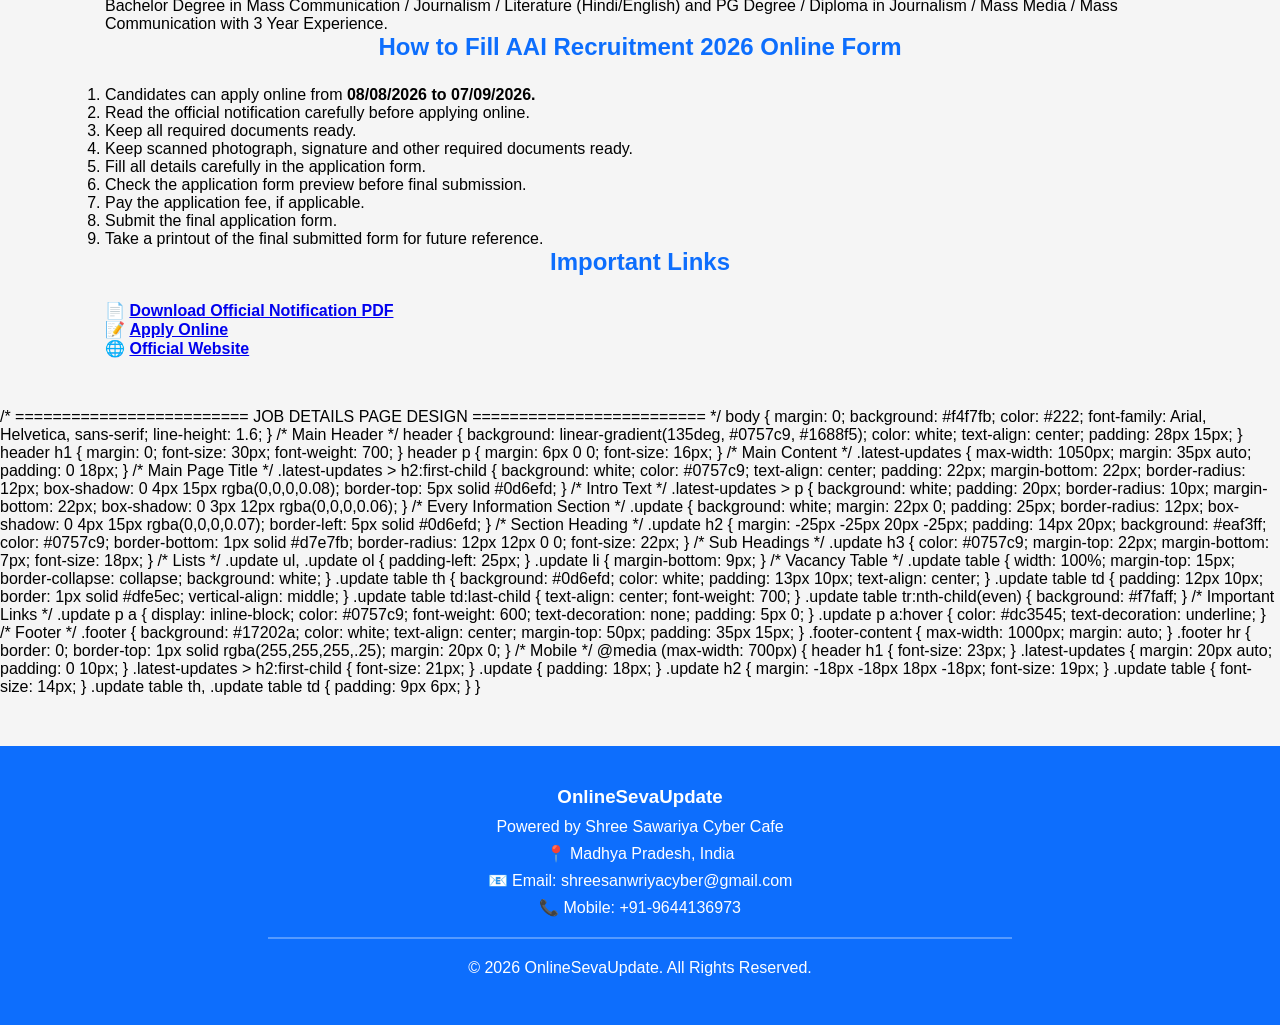
==== commit b98c02ba: "Update job-details.html" ====
--- a/job-details.html
+++ b/job-details.html
@@ -411,28 +411,204 @@
 
     </div>
 
-
-    <!-- Back -->
-
-    <div style="text-align:center; margin:30px 0;">
-
-        <a href="jobs.html"
-           style="display:inline-block;
-                  padding:12px 25px;
-                  background:#0d6efd;
-                  color:white;
-                  text-decoration:none;
-                  border-radius:6px;">
-
-            ← Back to Latest Jobs
-
-        </a>
-
-    </div>
-
-</section>
-
-
+    </section>
+
+/* =========================
+   JOB DETAILS PAGE DESIGN
+========================= */
+
+body {
+    margin: 0;
+    background: #f4f7fb;
+    color: #222;
+    font-family: Arial, Helvetica, sans-serif;
+    line-height: 1.6;
+}
+
+/* Main Header */
+header {
+    background: linear-gradient(135deg, #0757c9, #1688f5);
+    color: white;
+    text-align: center;
+    padding: 28px 15px;
+}
+
+header h1 {
+    margin: 0;
+    font-size: 30px;
+    font-weight: 700;
+}
+
+header p {
+    margin: 6px 0 0;
+    font-size: 16px;
+}
+
+/* Main Content */
+.latest-updates {
+    max-width: 1050px;
+    margin: 35px auto;
+    padding: 0 18px;
+}
+
+/* Main Page Title */
+.latest-updates > h2:first-child {
+    background: white;
+    color: #0757c9;
+    text-align: center;
+    padding: 22px;
+    margin-bottom: 22px;
+    border-radius: 12px;
+    box-shadow: 0 4px 15px rgba(0,0,0,0.08);
+    border-top: 5px solid #0d6efd;
+}
+
+/* Intro Text */
+.latest-updates > p {
+    background: white;
+    padding: 20px;
+    border-radius: 10px;
+    margin-bottom: 22px;
+    box-shadow: 0 3px 12px rgba(0,0,0,0.06);
+}
+
+/* Every Information Section */
+.update {
+    background: white;
+    margin: 22px 0;
+    padding: 25px;
+    border-radius: 12px;
+    box-shadow: 0 4px 15px rgba(0,0,0,0.07);
+    border-left: 5px solid #0d6efd;
+}
+
+/* Section Heading */
+.update h2 {
+    margin: -25px -25px 20px -25px;
+    padding: 14px 20px;
+    background: #eaf3ff;
+    color: #0757c9;
+    border-bottom: 1px solid #d7e7fb;
+    border-radius: 12px 12px 0 0;
+    font-size: 22px;
+}
+
+/* Sub Headings */
+.update h3 {
+    color: #0757c9;
+    margin-top: 22px;
+    margin-bottom: 7px;
+    font-size: 18px;
+}
+
+/* Lists */
+.update ul,
+.update ol {
+    padding-left: 25px;
+}
+
+.update li {
+    margin-bottom: 9px;
+}
+
+/* Vacancy Table */
+.update table {
+    width: 100%;
+    margin-top: 15px;
+    border-collapse: collapse;
+    background: white;
+}
+
+.update table th {
+    background: #0d6efd;
+    color: white;
+    padding: 13px 10px;
+    text-align: center;
+}
+
+.update table td {
+    padding: 12px 10px;
+    border: 1px solid #dfe5ec;
+    vertical-align: middle;
+}
+
+.update table td:last-child {
+    text-align: center;
+    font-weight: 700;
+}
+
+.update table tr:nth-child(even) {
+    background: #f7faff;
+}
+
+/* Important Links */
+.update p a {
+    display: inline-block;
+    color: #0757c9;
+    font-weight: 600;
+    text-decoration: none;
+    padding: 5px 0;
+}
+
+.update p a:hover {
+    color: #dc3545;
+    text-decoration: underline;
+}
+
+/* Footer */
+.footer {
+    background: #17202a;
+    color: white;
+    text-align: center;
+    margin-top: 50px;
+    padding: 35px 15px;
+}
+
+.footer-content {
+    max-width: 1000px;
+    margin: auto;
+}
+
+.footer hr {
+    border: 0;
+    border-top: 1px solid rgba(255,255,255,.25);
+    margin: 20px 0;
+}
+
+/* Mobile */
+@media (max-width: 700px) {
+
+    header h1 {
+        font-size: 23px;
+    }
+
+    .latest-updates {
+        margin: 20px auto;
+        padding: 0 10px;
+    }
+
+    .latest-updates > h2:first-child {
+        font-size: 21px;
+    }
+
+    .update {
+        padding: 18px;
+    }
+
+    .update h2 {
+        margin: -18px -18px 18px -18px;
+        font-size: 19px;
+    }
+
+    .update table {
+        font-size: 14px;
+    }
+
+    .update table th,
+    .update table td {
+        padding: 9px 6px;
+    }
+}
 <footer class="footer">
 
     <div class="footer-content">
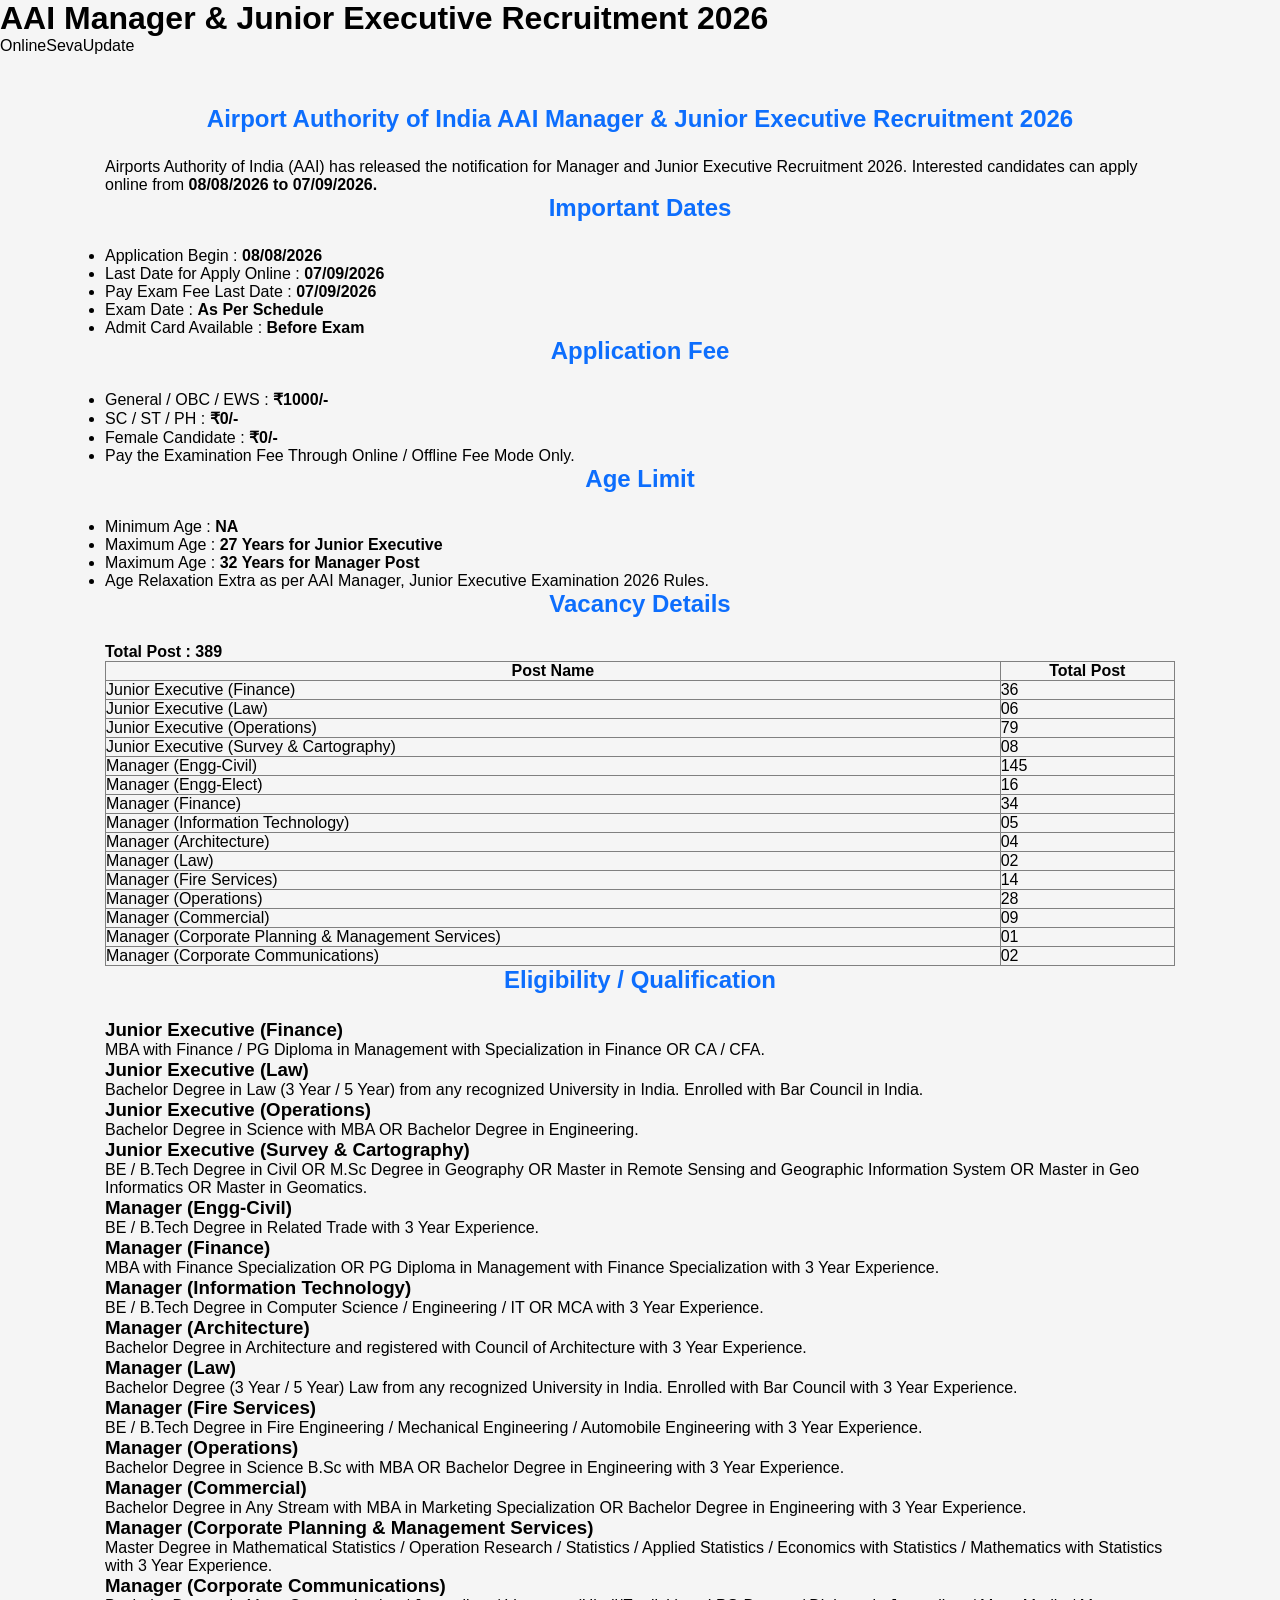
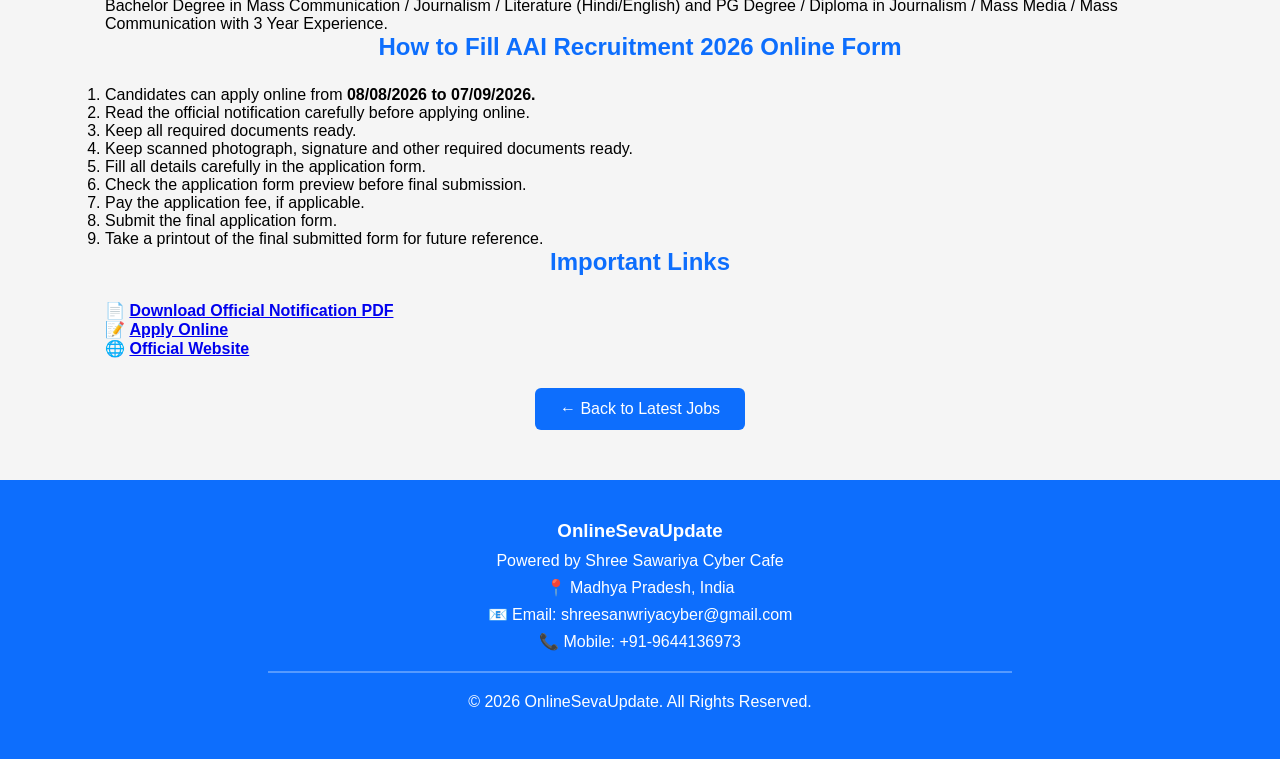
==== commit 13d04392: "Update job-details.html" ====
--- a/job-details.html
+++ b/job-details.html
@@ -411,204 +411,28 @@
 
     </div>
 
-    </section>
-
-/* =========================
-   JOB DETAILS PAGE DESIGN
-========================= */
-
-body {
-    margin: 0;
-    background: #f4f7fb;
-    color: #222;
-    font-family: Arial, Helvetica, sans-serif;
-    line-height: 1.6;
-}
-
-/* Main Header */
-header {
-    background: linear-gradient(135deg, #0757c9, #1688f5);
-    color: white;
-    text-align: center;
-    padding: 28px 15px;
-}
-
-header h1 {
-    margin: 0;
-    font-size: 30px;
-    font-weight: 700;
-}
-
-header p {
-    margin: 6px 0 0;
-    font-size: 16px;
-}
-
-/* Main Content */
-.latest-updates {
-    max-width: 1050px;
-    margin: 35px auto;
-    padding: 0 18px;
-}
-
-/* Main Page Title */
-.latest-updates > h2:first-child {
-    background: white;
-    color: #0757c9;
-    text-align: center;
-    padding: 22px;
-    margin-bottom: 22px;
-    border-radius: 12px;
-    box-shadow: 0 4px 15px rgba(0,0,0,0.08);
-    border-top: 5px solid #0d6efd;
-}
-
-/* Intro Text */
-.latest-updates > p {
-    background: white;
-    padding: 20px;
-    border-radius: 10px;
-    margin-bottom: 22px;
-    box-shadow: 0 3px 12px rgba(0,0,0,0.06);
-}
-
-/* Every Information Section */
-.update {
-    background: white;
-    margin: 22px 0;
-    padding: 25px;
-    border-radius: 12px;
-    box-shadow: 0 4px 15px rgba(0,0,0,0.07);
-    border-left: 5px solid #0d6efd;
-}
-
-/* Section Heading */
-.update h2 {
-    margin: -25px -25px 20px -25px;
-    padding: 14px 20px;
-    background: #eaf3ff;
-    color: #0757c9;
-    border-bottom: 1px solid #d7e7fb;
-    border-radius: 12px 12px 0 0;
-    font-size: 22px;
-}
-
-/* Sub Headings */
-.update h3 {
-    color: #0757c9;
-    margin-top: 22px;
-    margin-bottom: 7px;
-    font-size: 18px;
-}
-
-/* Lists */
-.update ul,
-.update ol {
-    padding-left: 25px;
-}
-
-.update li {
-    margin-bottom: 9px;
-}
-
-/* Vacancy Table */
-.update table {
-    width: 100%;
-    margin-top: 15px;
-    border-collapse: collapse;
-    background: white;
-}
-
-.update table th {
-    background: #0d6efd;
-    color: white;
-    padding: 13px 10px;
-    text-align: center;
-}
-
-.update table td {
-    padding: 12px 10px;
-    border: 1px solid #dfe5ec;
-    vertical-align: middle;
-}
-
-.update table td:last-child {
-    text-align: center;
-    font-weight: 700;
-}
-
-.update table tr:nth-child(even) {
-    background: #f7faff;
-}
-
-/* Important Links */
-.update p a {
-    display: inline-block;
-    color: #0757c9;
-    font-weight: 600;
-    text-decoration: none;
-    padding: 5px 0;
-}
-
-.update p a:hover {
-    color: #dc3545;
-    text-decoration: underline;
-}
-
-/* Footer */
-.footer {
-    background: #17202a;
-    color: white;
-    text-align: center;
-    margin-top: 50px;
-    padding: 35px 15px;
-}
-
-.footer-content {
-    max-width: 1000px;
-    margin: auto;
-}
-
-.footer hr {
-    border: 0;
-    border-top: 1px solid rgba(255,255,255,.25);
-    margin: 20px 0;
-}
-
-/* Mobile */
-@media (max-width: 700px) {
-
-    header h1 {
-        font-size: 23px;
-    }
-
-    .latest-updates {
-        margin: 20px auto;
-        padding: 0 10px;
-    }
-
-    .latest-updates > h2:first-child {
-        font-size: 21px;
-    }
-
-    .update {
-        padding: 18px;
-    }
-
-    .update h2 {
-        margin: -18px -18px 18px -18px;
-        font-size: 19px;
-    }
-
-    .update table {
-        font-size: 14px;
-    }
-
-    .update table th,
-    .update table td {
-        padding: 9px 6px;
-    }
-}
+
+    <!-- Back -->
+
+    <div style="text-align:center; margin:30px 0;">
+
+        <a href="jobs.html"
+           style="display:inline-block;
+                  padding:12px 25px;
+                  background:#0d6efd;
+                  color:white;
+                  text-decoration:none;
+                  border-radius:6px;">
+
+            ← Back to Latest Jobs
+
+        </a>
+
+    </div>
+
+</section>
+
+
 <footer class="footer">
 
     <div class="footer-content">
